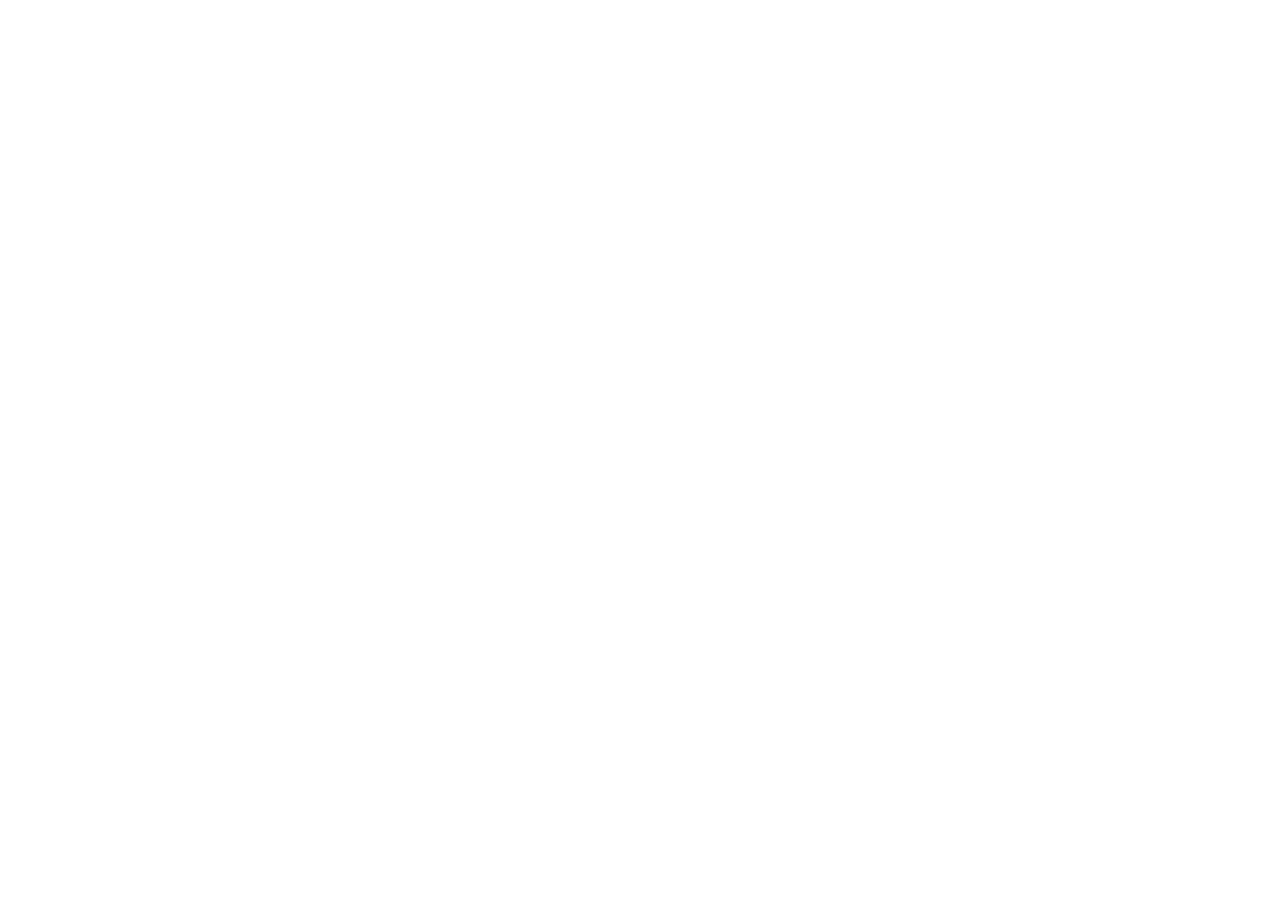
==== index.html @ 01b316b8 "Updated CSS sheets and made Index HTML functional" ====
<html lang="en">
	<head>
		<meta charset="UTF-8" />
		<meta
			http-equiv="X-UA-Compatible"
			content="IE=edge"
		/>
		<meta
			name="viewport"
			content="width=device-width, initial-scale=1.0"
		/>
		<link
			rel="stylesheet"
			href="./css/index.css"
		/>

		<title>Dakota Adams' portfolio</title>
	</head>
	<body></body>
</html>
---- css/index.css ----
@import url(./universal.css);
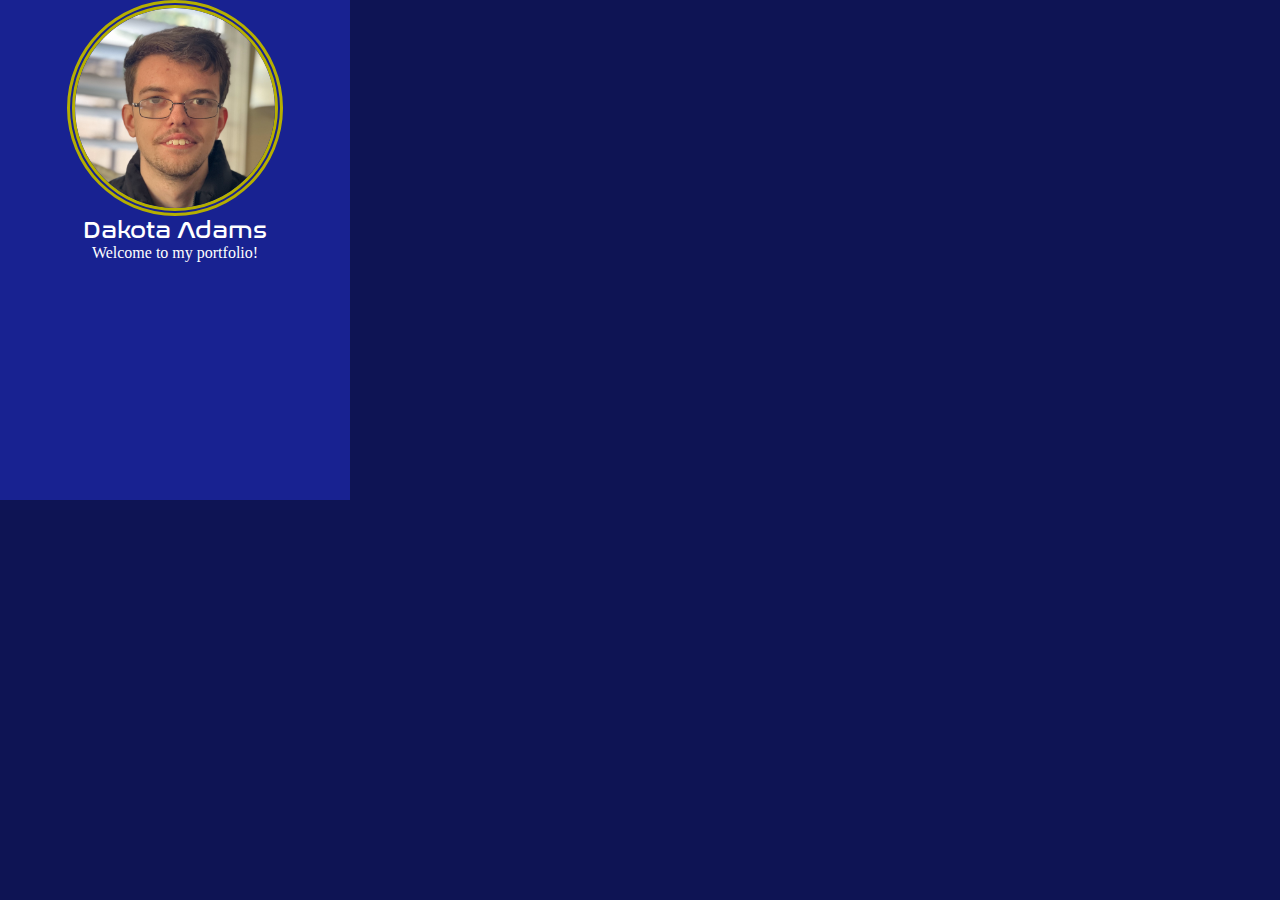
==== commit bfee11fa: "Check discription" ====
--- a/index.html
+++ b/index.html
@@ -1,3 +1,4 @@
+<!DOCTYPE html>
 <html lang="en">
 	<head>
 		<meta charset="UTF-8" />
@@ -16,5 +17,26 @@
 
 		<title>Dakota Adams' portfolio</title>
 	</head>
-	<body></body>
+	<body>
+		<section
+			id="infoCard"
+			name="Simple contact section"
+		>
+			<img
+				id="portfolioPicture"
+				src="./media/images/pictureOfMe.png"
+				alt="Picture of Dakota Adams, this portfolio's creator"
+			/>
+			<h1 id="nameFormatting">Dakota Adams</h1>
+			<p>Welcome to my portfolio!</p>
+			<div id="contacts">
+				<icon
+					name="Email"
+					onclick="email"
+				></icon>
+				<icon></icon>
+			</div>
+		</section>
+	</body>
+	<script></script>
 </html>
--- a/css/index.css
+++ b/css/index.css
@@ -1 +1,39 @@
 @import url(./universal.css);
+
+#infoCard {
+	display: flex;
+	flex-direction: column;
+	align-items: center;
+	justify-items: center;
+	height: 500px;
+	width: 350px;
+	background: #182291;
+}
+
+#infoCard > * {
+	text-align: center;
+	width: 200px;
+}
+
+#contacts {
+	display: flex;
+	flex-direction: row;
+	align-items: center;
+}
+
+#portfolioPicture {
+	border-radius: 55%;
+	border: 8px double #b5af00;
+}
+
+#nameFormatting {
+	font: 1.5em nasalization;
+}
+
+.NASAFont {
+	font-family: nasalization;
+}
+
+iframe {
+	border: 50px, double, #b5af00;
+}
